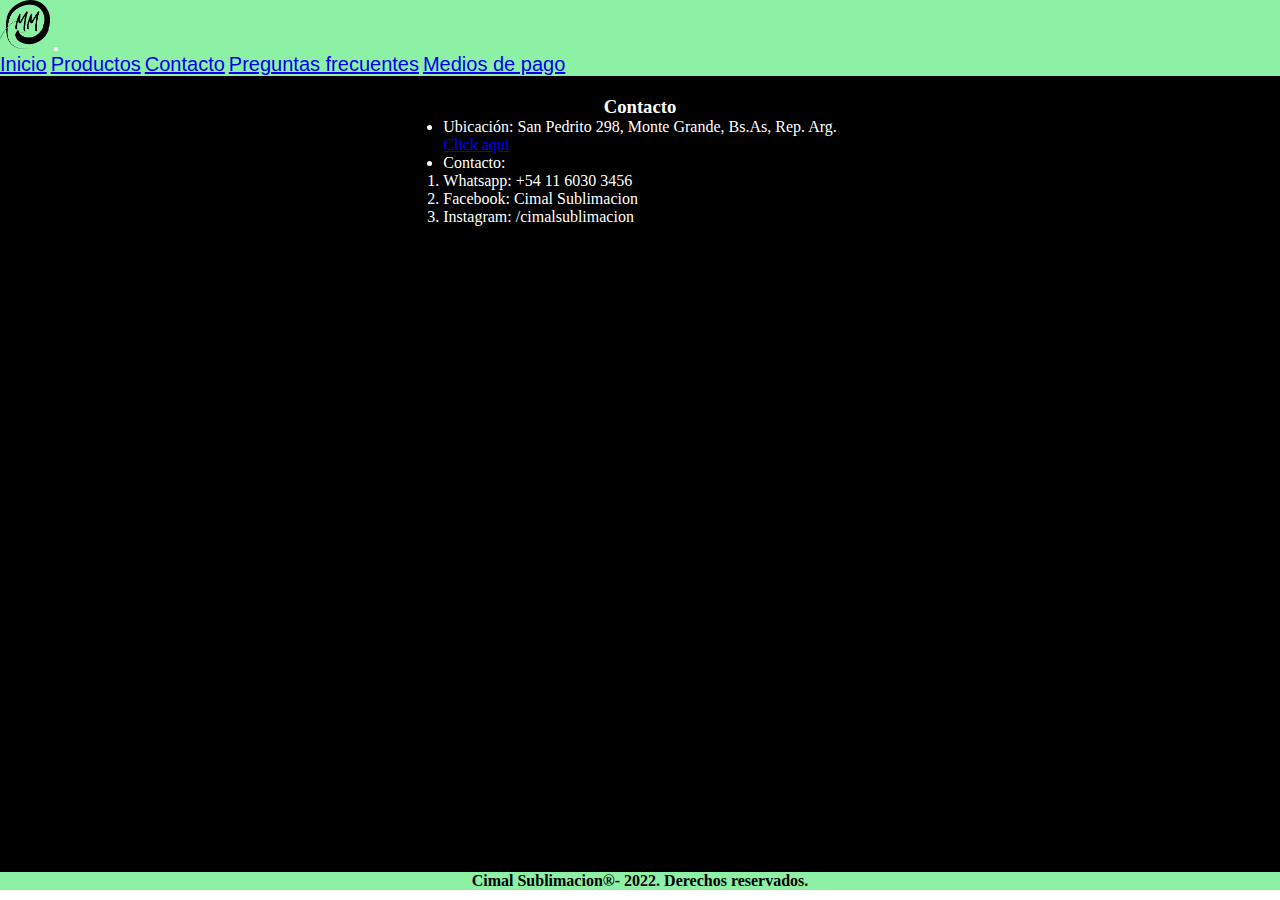
==== pages/contacto.html @ d384099b "joelSassDosmasSeo" ====
<!DOCTYPE html>
<html lang="en">
<head>
    <meta charset="UTF-8">
    <meta http-equiv="X-UA-Compatible" content="IE=edge">
    <meta name="viewport" content="width=device-width, initial-scale=1.0">
    <meta name="description" content="Indumentaria deportiva, conjuntos de futbol, basquet, handball. La mejor calidad del mercado a precios accesibles. Envios a domicilio.">
    <meta name="keywords" content="deporte,futbol,deportiva,indumentaria">
    <title>Pijamas en zona sur</title>
    <link rel="preconnect" href="https://fonts.googleapis.com">
    <link rel="preconnect" href="https://fonts.gstatic.com" crossorigin>
    <link href="https://fonts.googleapis.com/css2?family=Amatic+SC:wght@400;700&display=swap" rel="stylesheet">
    <link href="https://cdn.jsdelivr.net/npm/bootstrap@5.2.0-beta1/dist/css/bootstrap.min.css" rel="stylesheet" integrity="sha384-0evHe/X+R7YkIZDRvuzKMRqM+OrBnVFBL6DOitfPri4tjfHxaWutUpFmBp4vmVor" crossorigin="anonymous">
    <link rel="stylesheet" href="../assets/css/style.css">
</head>
<body>
    <div class="container-fluid contenedor">
        <header class="row header">
            <nav class="navbar navbar-expand-lg">
                <div class="container-fluid">
                  <a class="navbar-brand" href="../index.html"><img src="../assets/img/logoJoelpng.png" alt="" width="50"></a>
                  <button class="navbar-toggler" type="button" data-bs-toggle="collapse" data-bs-target="#navbarNavAltMarkup" aria-controls="navbarNavAltMarkup" aria-expanded="false" aria-label="Toggle navigation">
                    <span class="navbar-toggler-icon"></span>
                  </button>
                  <div class="collapse navbar-collapse" id="navbarNavAltMarkup">
                    <div class="navbar-nav d-flex flex-end">
                      <a class="nav-link bar" href="../index.html">Inicio</a>
                      <a class="nav-link bar" href="./productos.html">Productos</a>
                      <a class="nav-link active bar" aria-current="page" href="./contacto.html">Contacto</a>
                      <a class="nav-link bar" href="./preguntasfrecuentes.html">Preguntas frecuentes</a>
                      <a class="nav-link bar" href="./mediosdepago.html">Medios de pago</a>
                    </div>
                </div>
                </div>
              </nav>
        </header>
    <main class="row mainContacto">
    <nav class="mainNav">
        <h3>Contacto</h3>
        <ul>
            <li>Ubicación: San Pedrito 298, Monte Grande, Bs.As, Rep. Arg.</li> 
            <a href="https://www.google.com.ar/maps/place/San+Pedrito+298,+B1841GSF+Monte+Grande,+Provincia+de+Buenos+Aires/@-34.8417048,-58.4562081,17z/data=!3m1!4b1!4m5!3m4!1s0x95bcd4066dcc13cd:0x34dd9361cf1e3f47!8m2!3d-34.8417092!4d-58.4540194">Click aqui</a>
            <li>Contacto:</li>
            <ol>
            <li>Whatsapp: +54 11 6030 3456</li>
            <li>Facebook: Cimal Sublimacion</li>
            <li>Instagram: /cimalsublimacion</li>
            </ol> 
        </li>
        </ul>
    </nav>
        </main>
         <footer class="container-fluid footer">
            <p>Cimal Sublimacion<span>®</span>- 2022. Derechos reservados.</p>
        </footer>
        <!-- JavaScript Bundle with Popper -->
<script src="https://cdn.jsdelivr.net/npm/bootstrap@5.2.0-beta1/dist/js/bootstrap.bundle.min.js" integrity="sha384-pprn3073KE6tl6bjs2QrFaJGz5/SUsLqktiwsUTF55Jfv3qYSDhgCecCxMW52nD2" crossorigin="anonymous"></script>
</body>
</html>
---- assets/css/style.css ----
* {
  margin: 0;
  padding: 0;
  font-family: "Lemonada", cursive;
}

.btnUno {
  background-color: rgb(97, 98, 161);
}

.btnDos {
  background-color: rgb(129, 66, 66);
}

.btnTres {
  background-color: rgb(17, 68, 30);
}

.btnCuatro {
  background-color: rgb(61, 9, 63);
}

.header {
  background-color: rgb(140, 240, 165);
}
.header .bar {
  font-size: 20px;
  font-family: "Trebuchet MS", "Lucida Sans Unicode", "Lucida Grande", "Lucida Sans", Arial, sans-serif;
}

.contenedor {
  background-color: rgb(140, 240, 165);
}

.main {
  grid-area: main;
  background-color: rgb(0, 0, 0);
  color: rgb(255, 255, 255);
  padding: 20px;
}
.main .tarjeta {
  display: flex;
  flex-direction: column;
  align-items: center;
  align-content: center;
  justify-content: center;
  flex-wrap: nowrap;
  padding: 20px;
}
.main .tarjeta .tarjeta__titulo {
  font-size: 2rem;
  padding: 5px;
  animation-name: tarjeta__titulo;
  animation-duration: 5s;
}
.main .tarjeta .tarjeta_descripcion {
  font-size: 1rem;
  padding: 0.5rem;
  text-align: center;
}
.main .tarjeta .tarjeta__img {
  width: 30%;
  box-shadow: 0px 0px 8px 0px rgba(255, 255, 255, 0.6);
  border-radius: 15px;
  position: relative;
}
.main .tarjeta__btn {
  background-color: rgba(255, 255, 255, 0.226);
  width: 250px;
  margin: 0 auto;
  position: relative;
  bottom: 5px;
  border: none;
  border-radius: 18px;
}
.main .tarjeta__btn a {
  text-decoration: none;
  color: rgb(255, 255, 255);
  font-size: 16px;
  padding: 15px;
  font-weight: 700;
}

@keyframes tarjeta__titulo {
  0% {
    opacity: 0;
  }
  50% {
    opacity: 0.5;
  }
  100% {
    opacity: 1;
  }
}
@media (max-width: 576px) {
  .tarjeta__titulo {
    font-size: 2.3rem;
    text-align: center;
  }
  .tarjeta_descripcion {
    font-size: 1.4rem;
    padding: 1rem;
    text-align: center;
  }
  .tarjeta__img {
    width: 100%;
    margin: 20px;
    box-shadow: 0px 0px 8px 0px rgba(255, 255, 255, 0.6);
    border-radius: 15px;
    position: relative;
  }
  .tarjeta__btn {
    background-color: rgba(255, 255, 255, 0.226);
    position: relative;
    bottom: 48px;
    border: none;
    border-radius: 18px;
  }
}
.main {
  background-color: rgb(0, 0, 0);
  color: rgb(255, 255, 255);
  padding: 20px;
}
.main .catalogo {
  display: flex;
  flex-direction: row;
  align-items: center;
  align-content: center;
  justify-content: space-around;
  flex-wrap: wrap;
}
.main .catalogo .card {
  display: flex;
  height: 450px;
  margin: 10px;
  flex-direction: column;
  align-items: center;
}
.main .catalogo .card .cardTitulo {
  display: flex;
  color: rgb(255, 255, 255);
  text-align: center;
}
.main .catalogo .card .cardImg {
  width: 350px;
  height: 320px;
  border-radius: 10px;
  margin: 5px;
}
.main .catalogo .card .cardBtn, .main .catalogo .card .btnUno, .main .catalogo .card .btnDos, .main .catalogo .card .btnTres, .main .catalogo .card .btnCuatro {
  color: rgb(255, 255, 255);
  border: none;
  margin: 0 auto;
  margin-top: 5px;
  width: 120px;
  height: 37px;
  border-radius: 8px;
}

.footer {
  width: 100%;
  display: flex;
  background-color: rgb(140, 240, 165);
  color: rgb(0, 0, 0);
  font-weight: bold;
  font-size: 1rem;
  margin: 0 auto;
  flex-direction: row;
  flex-wrap: nowrap;
  align-items: center;
  justify-content: center;
  align-content: center;
}
.footer p {
  margin: 0 auto;
  padding: 0 auto;
  text-align: center;
}
.footer span {
  font-size: 1rem;
}

.mainContacto {
  background-color: rgb(0, 0, 0);
  height: 84vh;
  color: rgb(255, 255, 255);
  padding: 20px;
}
.mainContacto .mainNav {
  display: flex;
  flex-direction: column;
  align-items: center;
  align-content: center;
  justify-content: center;
  flex-wrap: nowrap;
}

.mainPf {
  background-color: rgb(0, 0, 0);
  height: 84vh;
  color: rgb(255, 255, 255);
  padding: 20px;
}

.mainMedios {
  background-color: rgb(0, 0, 0);
  height: 84vh;
  color: rgb(255, 255, 255);
  padding: 20px;
}/*# sourceMappingURL=style.css.map */
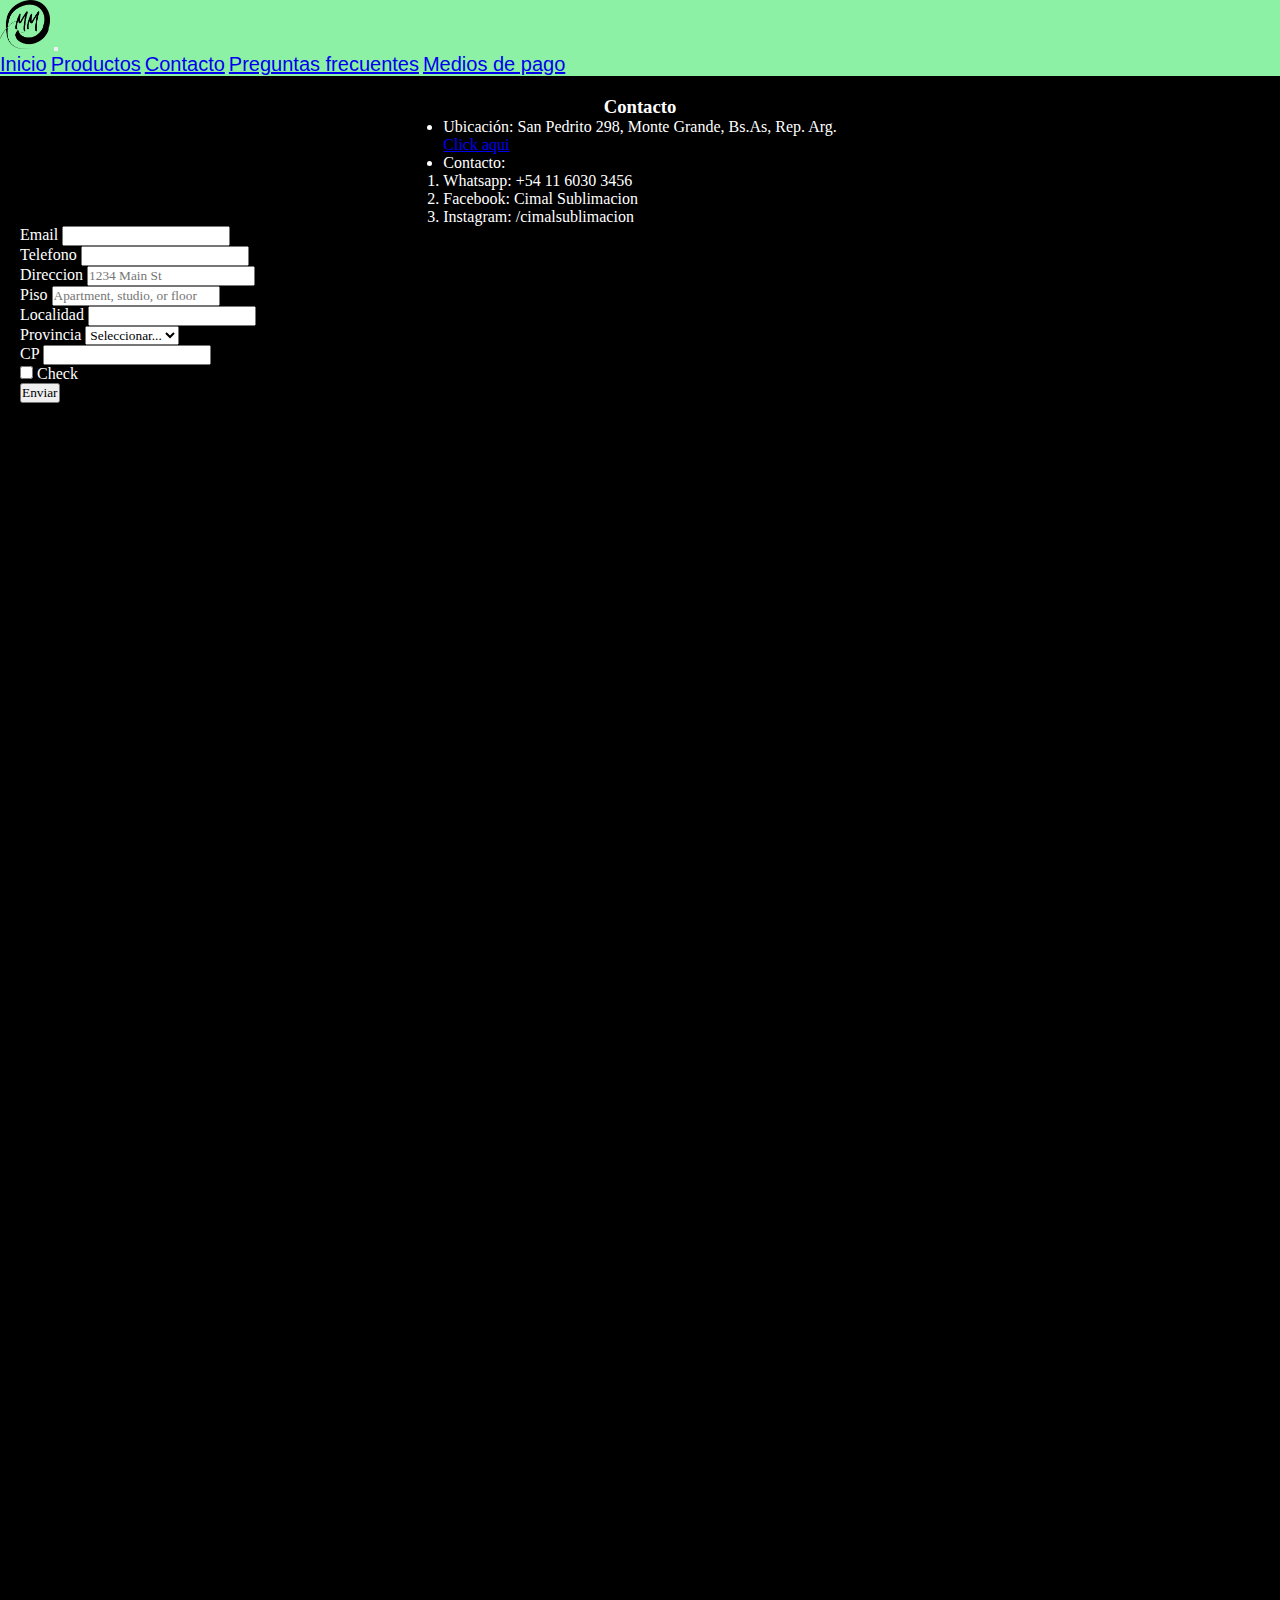
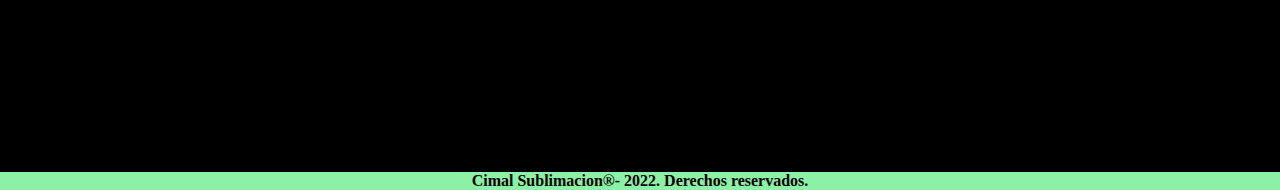
==== commit 6d05beb1: "modifique page y agregue presupuesto" ====
--- a/pages/contacto.html
+++ b/pages/contacto.html
@@ -4,8 +4,8 @@
     <meta charset="UTF-8">
     <meta http-equiv="X-UA-Compatible" content="IE=edge">
     <meta name="viewport" content="width=device-width, initial-scale=1.0">
-    <meta name="description" content="Indumentaria deportiva, conjuntos de futbol, basquet, handball. La mejor calidad del mercado a precios accesibles. Envios a domicilio.">
-    <meta name="keywords" content="deporte,futbol,deportiva,indumentaria">
+    <meta name="description" content="Pijamas personalizados">
+    <meta name="keywords" content="pijamas, niños, adultos, zona sur">
     <title>Pijamas en zona sur</title>
     <link rel="preconnect" href="https://fonts.googleapis.com">
     <link rel="preconnect" href="https://fonts.gstatic.com" crossorigin>
@@ -49,6 +49,52 @@
         </li>
         </ul>
     </nav>
+    <div>
+    <form class="row g-3">
+      <div class="col-md-6">
+        <label for="inputEmail4" class="form-label">Email</label>
+        <input type="email" class="form-control" id="inputEmail4">
+      </div>
+      <div class="col-md-6">
+        <label for="inputPassword4" class="form-label">Telefono</label>
+        <input type="password" class="form-control" id="inputPassword4">
+      </div>
+      <div class="col-12">
+        <label for="inputAddress" class="form-label">Direccion</label>
+        <input type="text" class="form-control" id="inputAddress" placeholder="1234 Main St">
+      </div>
+      <div class="col-12">
+        <label for="inputAddress2" class="form-label">Piso</label>
+        <input type="text" class="form-control" id="inputAddress2" placeholder="Apartment, studio, or floor">
+      </div>
+      <div class="col-md-6">
+        <label for="inputCity" class="form-label">Localidad</label>
+        <input type="text" class="form-control" id="inputCity">
+      </div>
+      <div class="col-md-4">
+        <label for="inputState" class="form-label">Provincia</label>
+        <select id="inputState" class="form-select">
+          <option selected>Seleccionar...</option>
+          <option>...</option>
+        </select>
+      </div>
+      <div class="col-md-2">
+        <label for="inputZip" class="form-label">CP</label>
+        <input type="text" class="form-control" id="inputZip">
+      </div>
+      <div class="col-12">
+        <div class="form-check">
+          <input class="form-check-input" type="checkbox" id="gridCheck">
+          <label class="form-check-label" for="gridCheck">
+            Check
+          </label>
+        </div>
+      </div>
+      <div class="col-12">
+        <button type="submit" class="btn btn-secondary">Enviar</button>
+      </div>
+    </form>
+  </div>
         </main>
          <footer class="container-fluid footer">
             <p>Cimal Sublimacion<span>®</span>- 2022. Derechos reservados.</p>
--- a/assets/css/style.css
+++ b/assets/css/style.css
@@ -33,7 +33,6 @@
 }
 
 .main {
-  grid-area: main;
   background-color: rgb(0, 0, 0);
   color: rgb(255, 255, 255);
   padding: 20px;
@@ -132,8 +131,9 @@
 }
 .main .catalogo .card {
   display: flex;
-  height: 450px;
-  margin: 10px;
+  background-color: rgb(83, 78, 78);
+  height: 400px;
+  margin: 5px;
   flex-direction: column;
   align-items: center;
 }
@@ -141,6 +141,7 @@
   display: flex;
   color: rgb(255, 255, 255);
   text-align: center;
+  padding-top: 8px;
 }
 .main .catalogo .card .cardImg {
   width: 350px;
@@ -152,12 +153,20 @@
   color: rgb(255, 255, 255);
   border: none;
   margin: 0 auto;
-  margin-top: 5px;
+  margin-bottom: 4px;
   width: 120px;
   height: 37px;
   border-radius: 8px;
 }
 
+@media (max-width: 576px) {
+  .cardImg {
+    width: 250px;
+    height: 300px;
+    border-radius: 10px;
+    margin: 5px;
+  }
+}
 .footer {
   width: 100%;
   display: flex;
@@ -183,29 +192,37 @@
 
 .mainContacto {
   background-color: rgb(0, 0, 0);
+  height: 184vh;
+  color: rgb(255, 255, 255);
+  padding: 20px;
+}
+.mainContacto .mainNav {
+  display: flex;
+  flex-direction: column;
+  align-items: center;
+  align-content: center;
+  justify-content: center;
+  flex-wrap: nowrap;
+}
+
+.mainPf {
+  background-color: rgb(0, 0, 0);
   height: 84vh;
   color: rgb(255, 255, 255);
   padding: 20px;
 }
-.mainContacto .mainNav {
-  display: flex;
-  flex-direction: column;
-  align-items: center;
-  align-content: center;
-  justify-content: center;
-  flex-wrap: nowrap;
-}
-
-.mainPf {
+
+.mainMedios {
   background-color: rgb(0, 0, 0);
   height: 84vh;
   color: rgb(255, 255, 255);
   padding: 20px;
 }
-
-.mainMedios {
-  background-color: rgb(0, 0, 0);
-  height: 84vh;
-  color: rgb(255, 255, 255);
-  padding: 20px;
+.mainMedios .tituloMedios {
+  display: flex;
+  flex-direction: column;
+  align-items: center;
+  align-content: center;
+  justify-content: center;
+  flex-wrap: nowrap;
 }/*# sourceMappingURL=style.css.map */